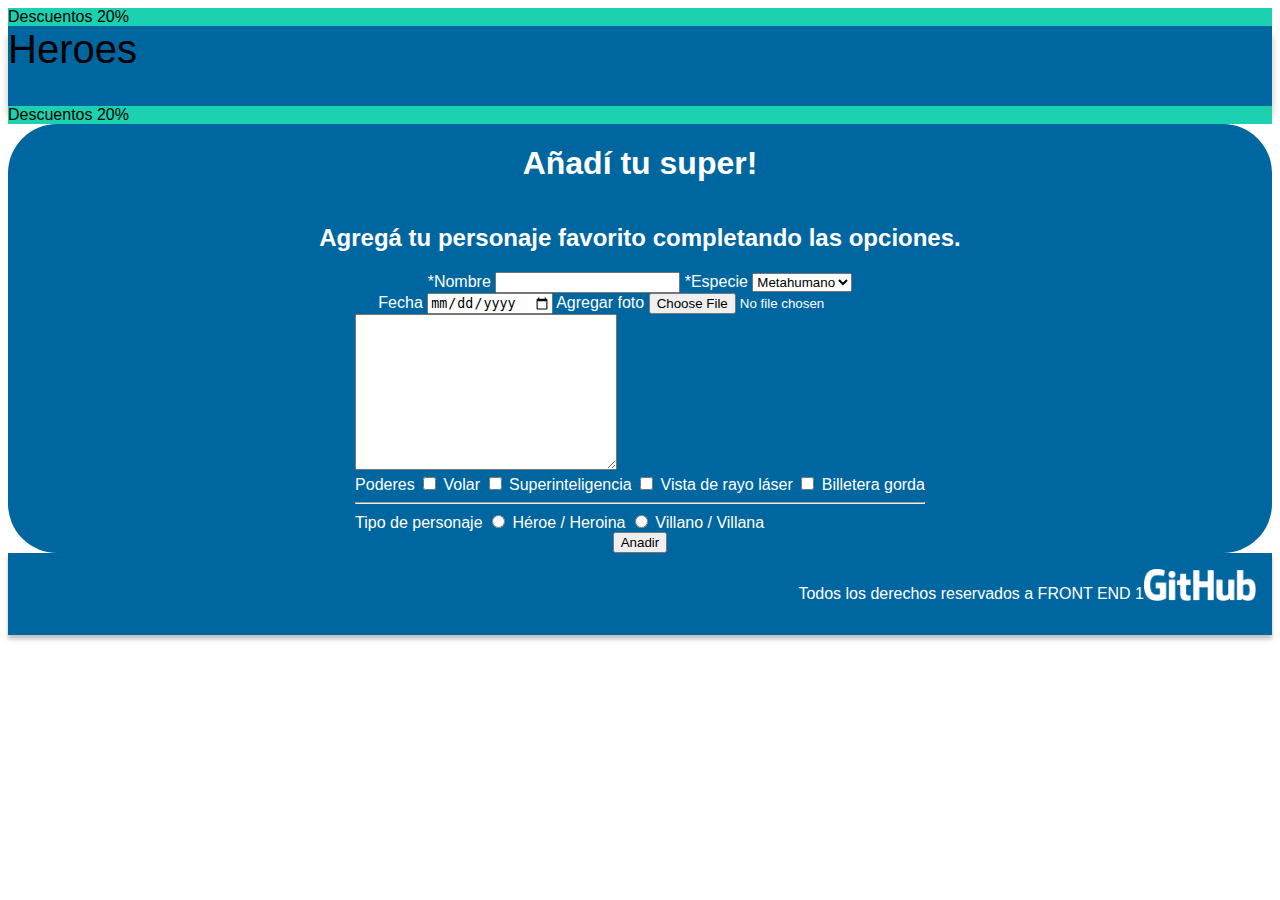
==== form.html @ 61babba8 "form" ====
<!DOCTYPE html>
<html lang="en">
<head>
    <meta charset="UTF-8">
    <meta http-equiv="X-UA-Compatible" content="IE=edge">
    <meta name="viewport" content="width=device-width, initial-scale=1.0">
    <link rel="stylesheet" href="css/style.css">
    <title>Formulario</title>
</head>
<body>
    <div class="barDiscount">Descuentos 20%</div>
    <header>        
        <div class="header2">
            <span>Heroes</span>
        </div>
    </header>
    <div class="barDiscount">Descuentos 20%</div>
    <main>

        <form action="">
            <h1>Añadí tu super!</h1>
            <h2>Agregá tu personaje favorito completando las opciones.</h2>
            <div class="">
                <label>*Nombre
                    <input type="text" name="nombre">
                </label>
                <label for="especie">*Especie
                    <select name="especie" id="especie">
                        <option value="Metahumano">Metahumano</option>
                        <option value="mutante">mutante</option>
                        <option value="alienígena">alienígena</option>
                        <option value="Humano">Humano</option>
                    </select>
                </label>
            </div>
            <div>
                <label for="">Fecha
                    <input type="date" name="" id="">
                </label>
                <label for="">Agregar foto</label>
                <input type="file" name="" id="">
            </div>
            <div>
                <textarea name="" id="" cols="30" rows="10"></textarea>
                <div>
                    <div>
                        <label for="poderes">Poderes</label>
                        <input type="checkbox" name="Volar" id="poderes" value="Volar">
                        <label for="">Volar</label>                       
                        <input type="checkbox" name="Superinteligencia" id="poderes" value="Superinteligencia">
                        <label for="">Superinteligencia</label>
                        <input type="checkbox" name="Vista de rayo láser" id="poderes" value="Vista de rayo láser">
                        <label for="">Vista de rayo láser</label>
                        <input type="checkbox" name="Billetera gorda" id="poderes" value="Billetera gorda">  
                        <label for="">Billetera gorda</label>  
                    </div>
                    <hr>
                    <div>
                        <label for="tipo">Tipo de personaje</label>
                        <input type="radio" name="Héroe / Heroina" id="tipo" value="Héroe / Heroina">
                        <label for="">Héroe / Heroina</label>
                        <input type="radio" name="Villano / Villana" id="tipo" value="Villano / Villana">
                        <label for="">Villano / Villana</label>
                    </div>
                </div>
            </div>
            <input type="submit" value="Anadir">
        </form>
        
           
    </main>
    <footer>
        <div>
            <p>Todos los derechos reservados a FRONT END 1</p>
            <img src="img/github.png" alt="github">
        </div>        
    </footer>
</body>
</html>
---- css/style.css ----
*{
    box-sizing: border-box;
}

body{
    font-family: 'Roboto', sans-serif;
    background: #FFFFFF;
}

.barDiscount{
    background-color: #1CD1B0; 
}

.header2{
    font-size: 40px;
    background: #00669F;
    box-shadow: 0px 10px 7px rgba(0, 0, 0, 0.25);
    height: 5rem;

}

.header2 span{
    font-weight: 400;
    font-size: 40px;
    line-height: 47px;
    color: #000000;
}

.cards{
    display: flex;
    flex-direction: row;
    justify-content: space-around;
    flex-wrap: wrap;
}

.corazon{
    width: 20px;
    height: 20px;
    position: absolute;
    top: 10px;
    left: 10px;


}

form{
    background-color: #00669F;
    border-radius: 49.0901px;
    display: flex;
    justify-content: center;
    align-items: center;
    flex-direction: column;
    color: white;
}






footer{
    background: #00669F;
    box-shadow: 0px 4px 4px rgba(0, 0, 0, 0.25);
    color: white;
    display: flex;
    justify-content: flex-end;
    padding: 1rem;
}

footer div{
    display: flex;
    justify-content: space-between;
}


footer img{
    height: 2rem;
    width: 7rem;
}


.fotoPerfil{
    border-radius: 50%;
    position: absolute;
    top: 25%;
    left: 30%;
}
    
p{
    font-size: 16px;
}

.info{
    display: flex;
    align-items: center;
    flex-direction: column;
    margin-top: 3rem;
    padding: 0 1rem;
} 


button{
    border: none;
    background: #00669F;
    border-radius: 2px;
    color: white;
    padding: 1rem 3rem;
}


.card{
    width: 300px;
    height: 529px;
    background: #F3F3F3;
    box-shadow: 0px 4px 4px rgba(0, 0, 0, 0.25);
    margin: 1rem;
    position: relative;
    border-radius: 7px;
}

@media (max-width:414px) {

    header {
        text-align: center;
    }

    main{
        display: flex;
        margin: 1rem;
    }
    .cards{
        display: flex;
        flex-direction: column;
        justify-content: space-around;
    }

    footer div{
        display: flex;
        flex-direction: column;
        align-items: center;
    }


}
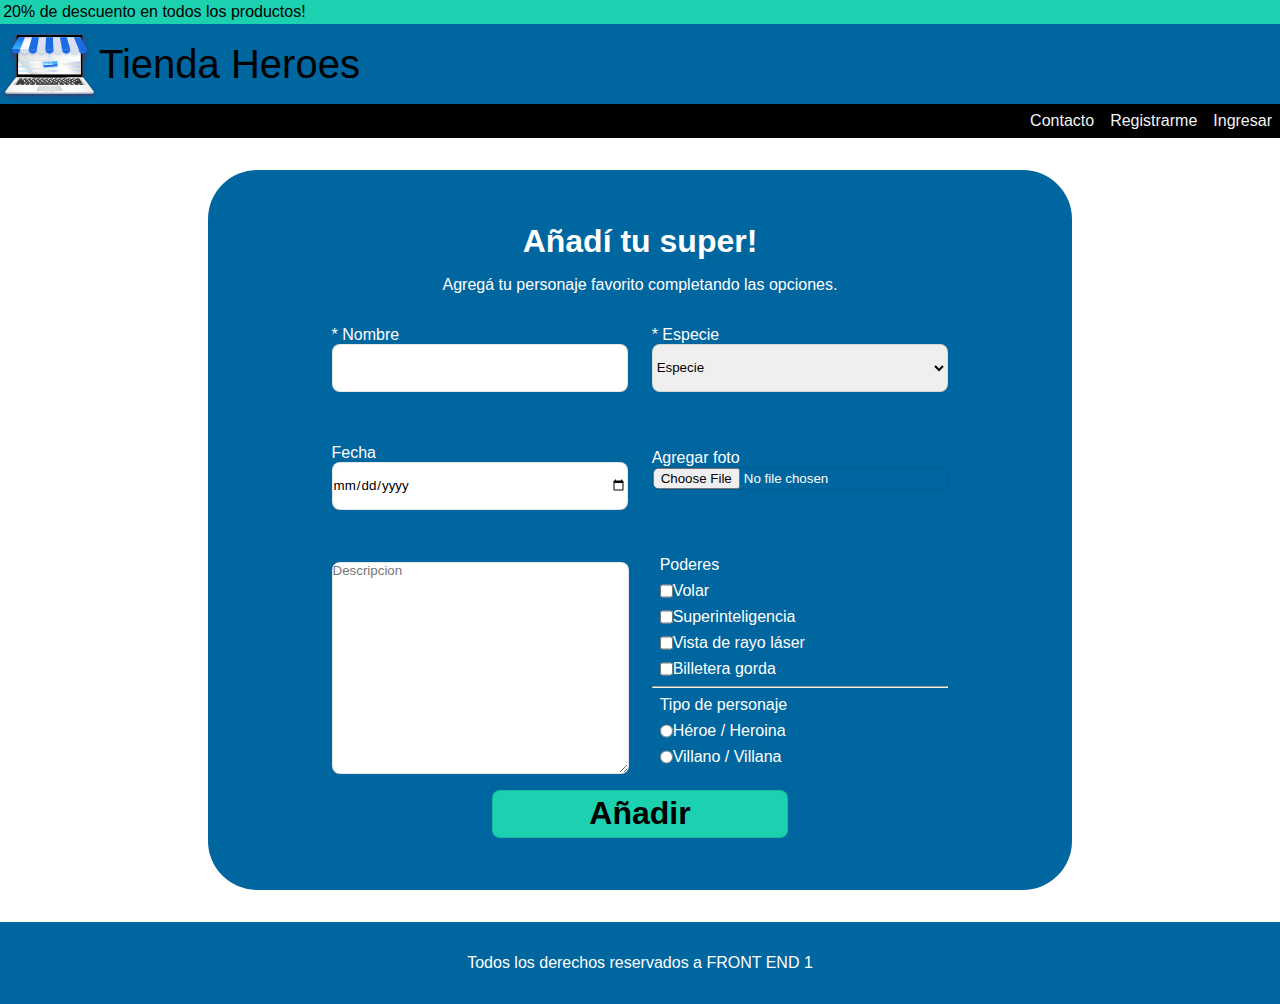
==== commit dc907b57: "actualizo form" ====
--- a/form.html
+++ b/form.html
@@ -8,72 +8,66 @@
     <title>Formulario</title>
 </head>
 <body>
-    <div class="barDiscount">Descuentos 20%</div>
+    <div class="barDiscount">20% de descuento en todos los productos!</div>
     <header>        
         <div class="header2">
-            <span>Heroes</span>
+            <a href="index.html"><img src="img/logo.svg" alt="logo">Tienda Heroes</a>   
         </div>
     </header>
-    <div class="barDiscount">Descuentos 20%</div>
-    <main>
-
-        <form action="">
+    <nav class="NavBar">
+        <a href="">Contacto</a>
+        <a href="">Registrarme</a>
+        <a href="">Ingresar</a>
+    </nav>
+    <main class="mainForm">
+        <form action="POST">
             <h1>Añadí tu super!</h1>
-            <h2>Agregá tu personaje favorito completando las opciones.</h2>
-            <div class="">
-                <label>*Nombre
-                    <input type="text" name="nombre">
-                </label>
-                <label for="especie">*Especie
-                    <select name="especie" id="especie">
-                        <option value="Metahumano">Metahumano</option>
-                        <option value="mutante">mutante</option>
-                        <option value="alienígena">alienígena</option>
-                        <option value="Humano">Humano</option>
-                    </select>
-                </label>
+            <p>Agregá tu personaje favorito completando las opciones.</p>
+            <div>
+                <div class="divs">
+                    <label>* Nombre
+                        <input type="text" name="nombre" class="inputs">
+                    </label>
+                    <label for="" >Fecha
+                        <input type="date" name="" id="" class="inputs">
+                    </label>
+                    <textarea name="" id="" cols="35" rows="14" placeholder="Descripcion"></textarea>
+                </div>
+                <div class="divs">
+                    <label for="especie">* Especie
+                        <select name="especie" id="especie" class="inputs">
+                            <option disabled selected>Especie</option>
+                            <option value="Metahumano">Metahumano</option>
+                            <option value="mutante">mutante</option>
+                            <option value="alienígena">alienígena</option>
+                            <option value="Humano">Humano</option>
+                        </select>
+                    </label>                    
+                    <label for="">Agregar foto
+                        <input type="file" name="" id="" class="agregarFoto">
+                    </label> 
+                    <div class="divOpciones">
+                        <div class="opciones">
+                            <label for="poderes">Poderes</label>                        
+                            <label for=""><input type="checkbox" name="Volar" id="poderes" value="Volar">Volar</label> 
+                            <label for=""><input type="checkbox" name="Superinteligencia" id="poderes" value="Superinteligencia">Superinteligencia</label>
+                            <label for=""><input type="checkbox" name="Vista de rayo láser" id="poderes" value="Vista de rayo láser">Vista de rayo láser</label>
+                            <label for=""><input type="checkbox" name="Billetera gorda" id="poderes" value="Billetera gorda">  Billetera gorda</label>  
+                        </div>
+                        <hr>
+                        <div class="opciones">
+                            <label for="tipo">Tipo de personaje</label>
+                            <label for=""><input type="radio" name="Héroe / Heroina" id="tipo" value="Héroe / Heroina">Héroe / Heroina</label>
+                            <label for=""><input type="radio" name="Villano / Villana" id="tipo" value="Villano / Villana">Villano / Villana</label>
+                        </div>
+                    </div>               
+                </div>                
             </div>
-            <div>
-                <label for="">Fecha
-                    <input type="date" name="" id="">
-                </label>
-                <label for="">Agregar foto</label>
-                <input type="file" name="" id="">
-            </div>
-            <div>
-                <textarea name="" id="" cols="30" rows="10"></textarea>
-                <div>
-                    <div>
-                        <label for="poderes">Poderes</label>
-                        <input type="checkbox" name="Volar" id="poderes" value="Volar">
-                        <label for="">Volar</label>                       
-                        <input type="checkbox" name="Superinteligencia" id="poderes" value="Superinteligencia">
-                        <label for="">Superinteligencia</label>
-                        <input type="checkbox" name="Vista de rayo láser" id="poderes" value="Vista de rayo láser">
-                        <label for="">Vista de rayo láser</label>
-                        <input type="checkbox" name="Billetera gorda" id="poderes" value="Billetera gorda">  
-                        <label for="">Billetera gorda</label>  
-                    </div>
-                    <hr>
-                    <div>
-                        <label for="tipo">Tipo de personaje</label>
-                        <input type="radio" name="Héroe / Heroina" id="tipo" value="Héroe / Heroina">
-                        <label for="">Héroe / Heroina</label>
-                        <input type="radio" name="Villano / Villana" id="tipo" value="Villano / Villana">
-                        <label for="">Villano / Villana</label>
-                    </div>
-                </div>
-            </div>
-            <input type="submit" value="Anadir">
+            <input type="submit" value="Añadir"  class="añadir">            
         </form>
-        
-           
     </main>
     <footer>
-        <div>
-            <p>Todos los derechos reservados a FRONT END 1</p>
-            <img src="img/github.png" alt="github">
-        </div>        
+        <p>Todos los derechos reservados a FRONT END 1</p>
     </footer>
 </body>
 </html>--- a/css/style.css
+++ b/css/style.css
@@ -1,14 +1,18 @@
 *{
     box-sizing: border-box;
+    padding: 0%;
+    margin: 0%;
+    font-family: 'Roboto', sans-serif;
 }
 
 body{
-    font-family: 'Roboto', sans-serif;
-    background: #FFFFFF;
+    background-color: #FFFFFF;
 }
 
 .barDiscount{
     background-color: #1CD1B0; 
+    padding: 0.2rem;
+
 }
 
 .header2{
@@ -16,21 +20,49 @@
     background: #00669F;
     box-shadow: 0px 10px 7px rgba(0, 0, 0, 0.25);
     height: 5rem;
-
-}
-
-.header2 span{
+    display: flex;
+    justify-content: flex-start;
+    align-items: center;
+
+}
+
+.header2 a{
     font-weight: 400;
     font-size: 40px;
     line-height: 47px;
     color: #000000;
+    text-decoration: none;
+    display: flex;
+    justify-content: flex-start;
+    align-items: center;
+}
+
+.NavBar{
+    background-color: #000000;
+    display: flex;
+    justify-content: flex-end;
+    align-items: center;
+}
+
+.enlaces{
+    display: flex;
+    justify-content: space-evenly;
+}
+
+.NavBar a{
+    text-decoration: none;
+    color: #F3F3F3;
+    display: flex;
+    justify-content: space-around;
+    margin: 0.5rem;
 }
 
 .cards{
     display: flex;
     flex-direction: row;
-    justify-content: space-around;
+    justify-content: space-evenly;
     flex-wrap: wrap;
+    align-items: center;
 }
 
 .corazon{
@@ -39,8 +71,35 @@
     position: absolute;
     top: 10px;
     left: 10px;
-
-
+}
+
+.btnAgregar{
+    background-color: #00669F;
+    width: 100px;
+    height: 100px;
+    border-radius: 50%;
+    display: flex;
+    justify-content: center;
+    align-items: center;
+    padding: 0%;
+}
+
+.btnAgregar{
+    color: white;
+    text-decoration: none;
+    font-size: 3rem;
+}
+
+.btnAgregar:hover, button:hover {
+    background-color:white;
+    border: #00669F 0.2rem solid;
+    color: #00669F;
+}
+
+.mainForm{
+    display: flex;
+    justify-content: center;
+    margin: 2rem;
 }
 
 form{
@@ -51,33 +110,75 @@
     align-items: center;
     flex-direction: column;
     color: white;
-}
-
-
-
-
-
+    width: 54rem;
+    height: 45rem;
+}
+
+form>div{
+    display: flex;
+    justify-content: space-around;
+    flex-direction: row;
+    width: 40rem;
+    height: 30rem;
+}
+
+hr{
+    color: white;
+}
+
+.inputs, .añadir{
+    width: 18.55rem;
+    height: 3rem;
+}
+
+form input, textarea, select, .agregarFoto{
+    border: 0.03rem solid rgba(0, 0, 0, 0.1);
+    border-radius: 0.5rem;
+}
+
+.divs{
+    display: flex;
+    flex-direction: column;
+    justify-content: space-between;
+    margin: 1rem 0;
+
+}
+
+
+.opciones label{
+    display: flex;
+    flex-direction: row;
+    margin: 0.5rem;
+}
+
+.divOpciones{
+    display: flex;
+    flex-direction: column;
+    
+}
+
+
+.añadir{
+    background-color: #1CD1B0;
+    color: #000000;
+    font-size: 2rem;
+    font-weight: bold;
+
+}
+
+label{
+    display: flex;
+    flex-direction: column;
+}
 
 footer{
     background: #00669F;
     box-shadow: 0px 4px 4px rgba(0, 0, 0, 0.25);
     color: white;
     display: flex;
-    justify-content: flex-end;
+    justify-content: center;
     padding: 1rem;
 }
-
-footer div{
-    display: flex;
-    justify-content: space-between;
-}
-
-
-footer img{
-    height: 2rem;
-    width: 7rem;
-}
-
 
 .fotoPerfil{
     border-radius: 50%;
@@ -88,16 +189,17 @@
     
 p{
     font-size: 16px;
+    margin: 1rem 0;
 }
 
 .info{
     display: flex;
     align-items: center;
     flex-direction: column;
-    margin-top: 3rem;
+    justify-content: space-between;
+    margin-top: 5rem;
     padding: 0 1rem;
 } 
-
 
 button{
     border: none;
@@ -106,14 +208,13 @@
     color: white;
     padding: 1rem 3rem;
 }
-
 
 .card{
     width: 300px;
     height: 529px;
     background: #F3F3F3;
     box-shadow: 0px 4px 4px rgba(0, 0, 0, 0.25);
-    margin: 1rem;
+    margin: 1rem 0.25rem;
     position: relative;
     border-radius: 7px;
 }
@@ -126,12 +227,16 @@
 
     main{
         display: flex;
+        align-items: center;
+        justify-content: center;
         margin: 1rem;
     }
+
     .cards{
         display: flex;
         flex-direction: column;
         justify-content: space-around;
+        
     }
 
     footer div{
